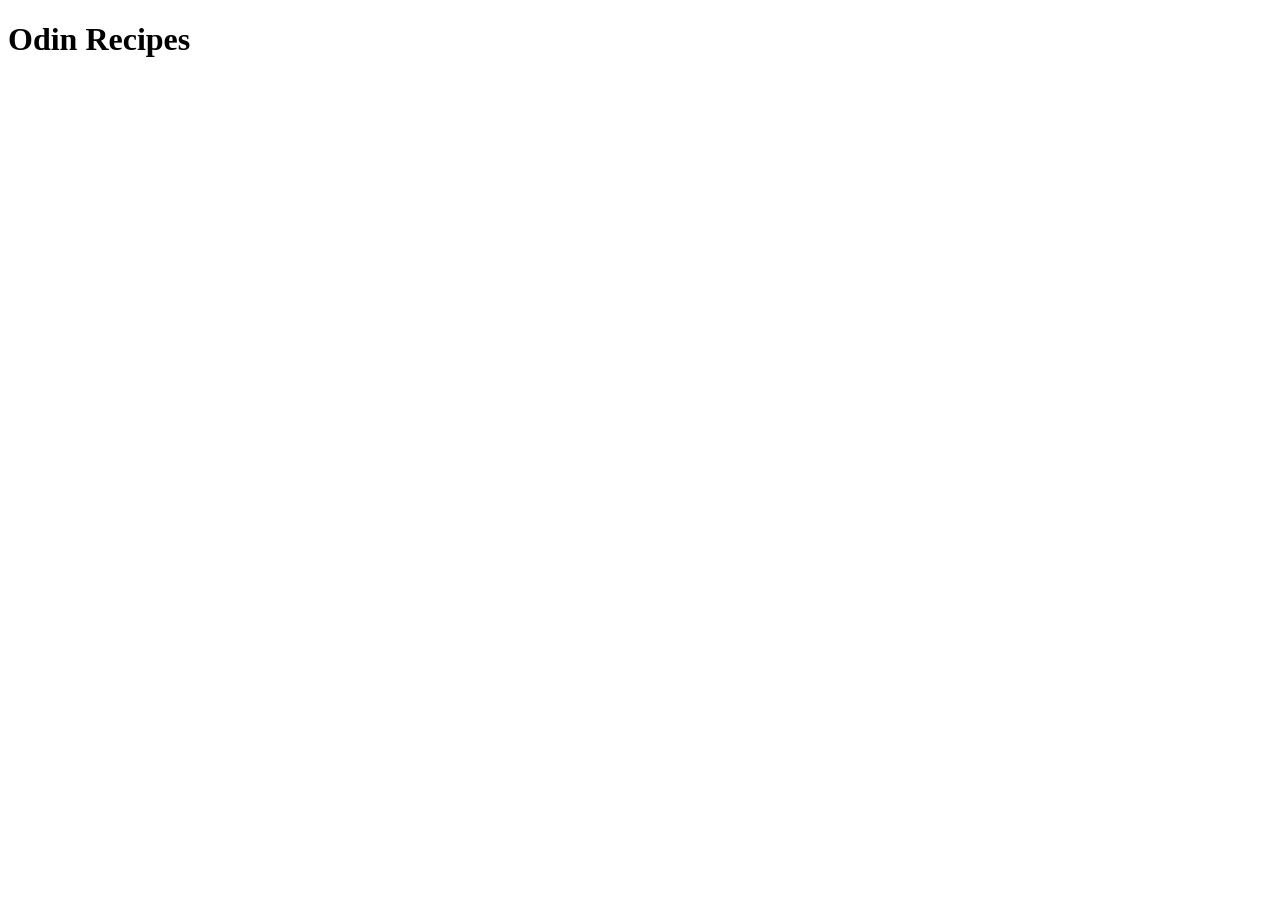
==== index.html @ 03181227 "Add initial structure" ====
<!DOCTYPE html>
<html lang="en">
<head>
    <meta charset="UTF-8">
    <meta name="viewport" content="width=device-width, initial-scale=1.0">
    <title>Odin Recipes</title>
</head>
<body>
    <h1>Odin Recipes</h1>
</body>
</html>
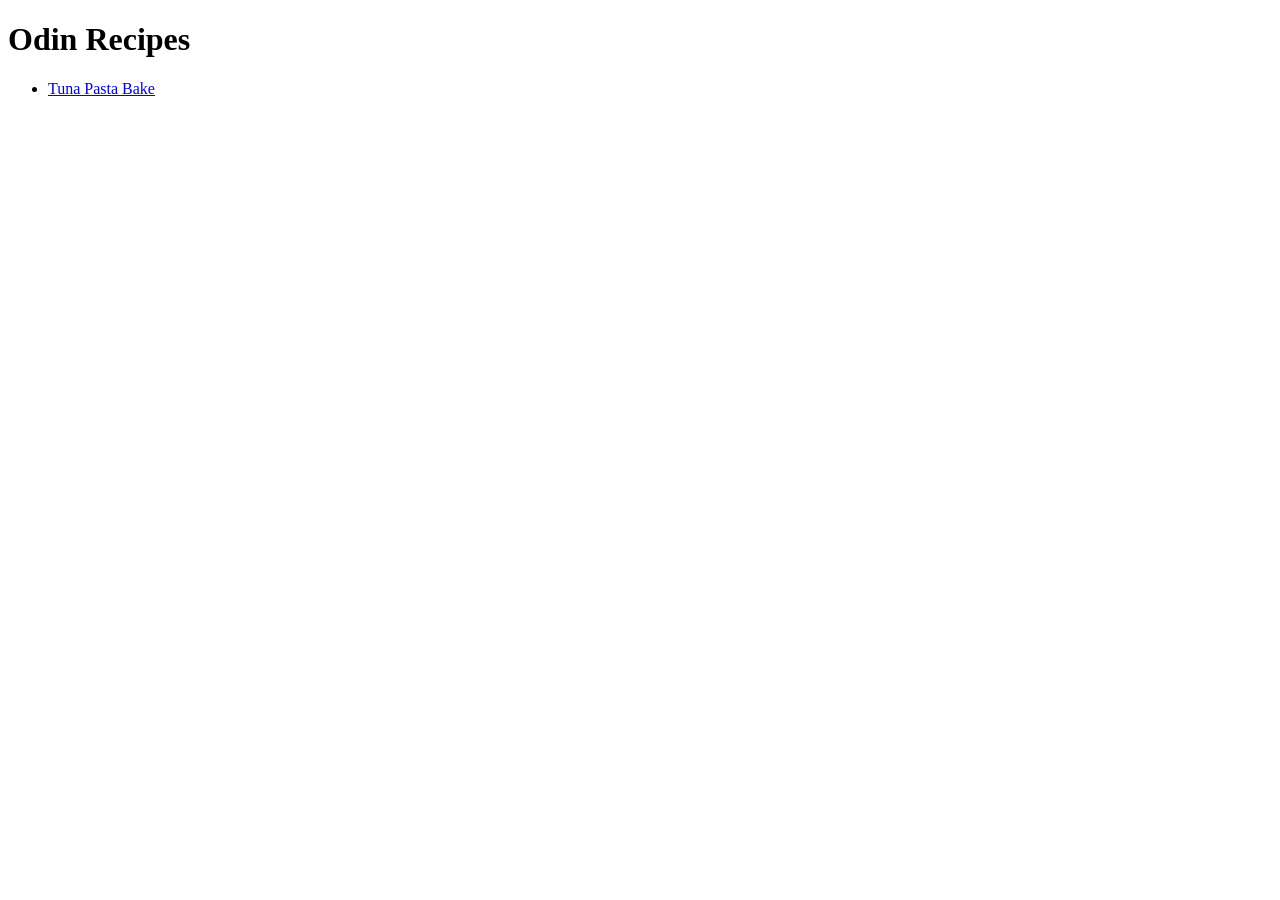
==== commit 80ac9e58: "Add tuna pasta bake recipe page content" ====
--- a/index.html
+++ b/index.html
@@ -7,5 +7,8 @@
 </head>
 <body>
     <h1>Odin Recipes</h1>
+    <ul>
+        <li><a href="./recipes/tuna-pasta-bake.html" target="_blank" rel="noopener noreferrer">Tuna Pasta Bake</a></li>
+    </ul>
 </body>
 </html>
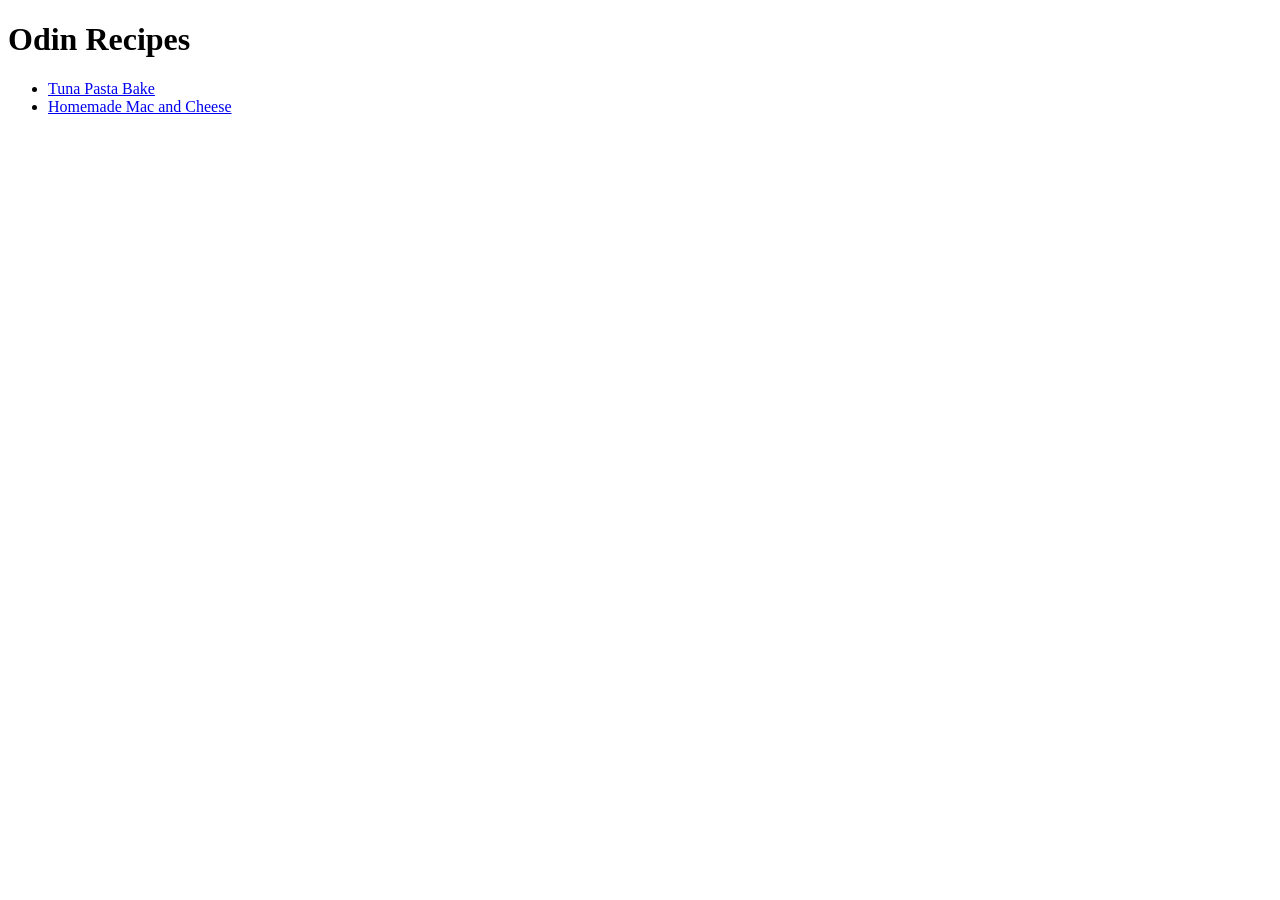
==== commit 3a70ff60: "Add mac and cheese recipe page content" ====
--- a/index.html
+++ b/index.html
@@ -9,6 +9,7 @@
     <h1>Odin Recipes</h1>
     <ul>
         <li><a href="./recipes/tuna-pasta-bake.html" target="_blank" rel="noopener noreferrer">Tuna Pasta Bake</a></li>
+        <li><a href="./recipes/mac-and-cheese.html" target="_blank" rel="noopener noreferrer">Homemade Mac and Cheese</a></li>
     </ul>
 </body>
 </html>
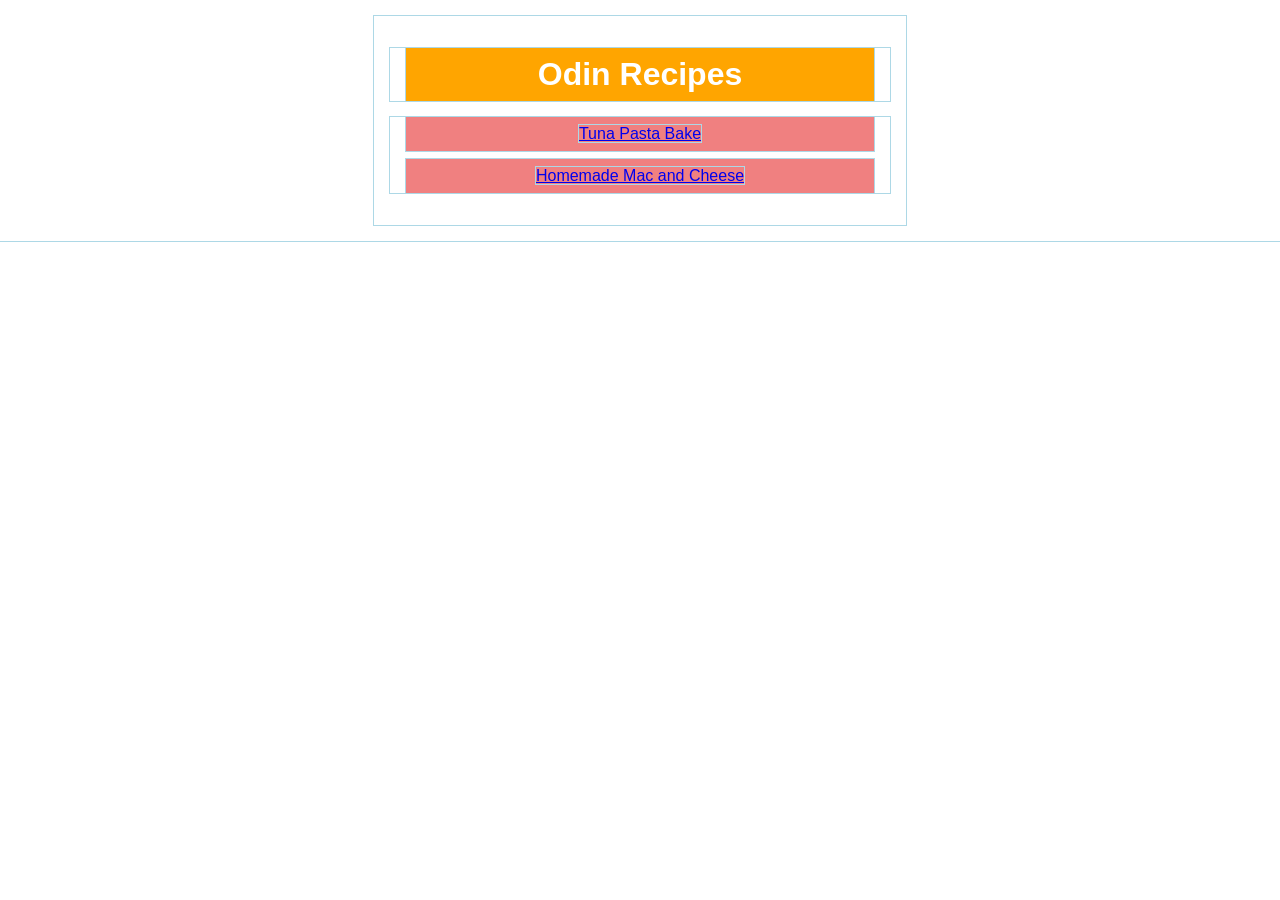
==== commit 4d686c2a: "Style Odin Recipes homepage" ====
--- a/index.html
+++ b/index.html
@@ -3,13 +3,14 @@
 <head>
     <meta charset="UTF-8">
     <meta name="viewport" content="width=device-width, initial-scale=1.0">
+    <link rel="stylesheet" href="style.css">
     <title>Odin Recipes</title>
 </head>
 <body>
-    <h1>Odin Recipes</h1>
-    <ul>
-        <li><a href="./recipes/tuna-pasta-bake.html" target="_blank" rel="noopener noreferrer">Tuna Pasta Bake</a></li>
-        <li><a href="./recipes/mac-and-cheese.html" target="_blank" rel="noopener noreferrer">Homemade Mac and Cheese</a></li>
-    </ul>
+    <div class="title"><h1>Odin Recipes</h1></div>
+    <div class="menu"><ul>
+        <li class="menu-item"><a href="./recipes/tuna-pasta-bake.html" target="_blank" rel="noopener noreferrer">Tuna Pasta Bake</a></li>
+        <li class="menu-item"><a href="./recipes/mac-and-cheese.html" target="_blank" rel="noopener noreferrer">Homemade Mac and Cheese</a></li>
+    </ul></div>
 </body>
 </html>
--- a/style.css
+++ b/style.css
@@ -0,0 +1,38 @@
+* {
+    font-family: Arial, Helvetica, sans-serif;
+    outline: 1px solid lightblue;
+}
+body{
+    width: 500px;
+    margin: 16px auto;
+    padding: 16px;
+}
+
+h1 {
+    font-weight: 800;
+    color: white;
+    background-color: orange;
+    text-align: center;
+    padding: 8px;
+    margin: 16px;
+}
+
+.title {
+    
+}
+
+ul {
+    padding: 0;
+}
+
+li {
+    list-style-type: none;
+    padding: 8px;
+    margin: 8px 16px;
+    color: white;
+    text-align: center;
+}
+
+.menu-item {
+    background-color: lightcoral;
+}
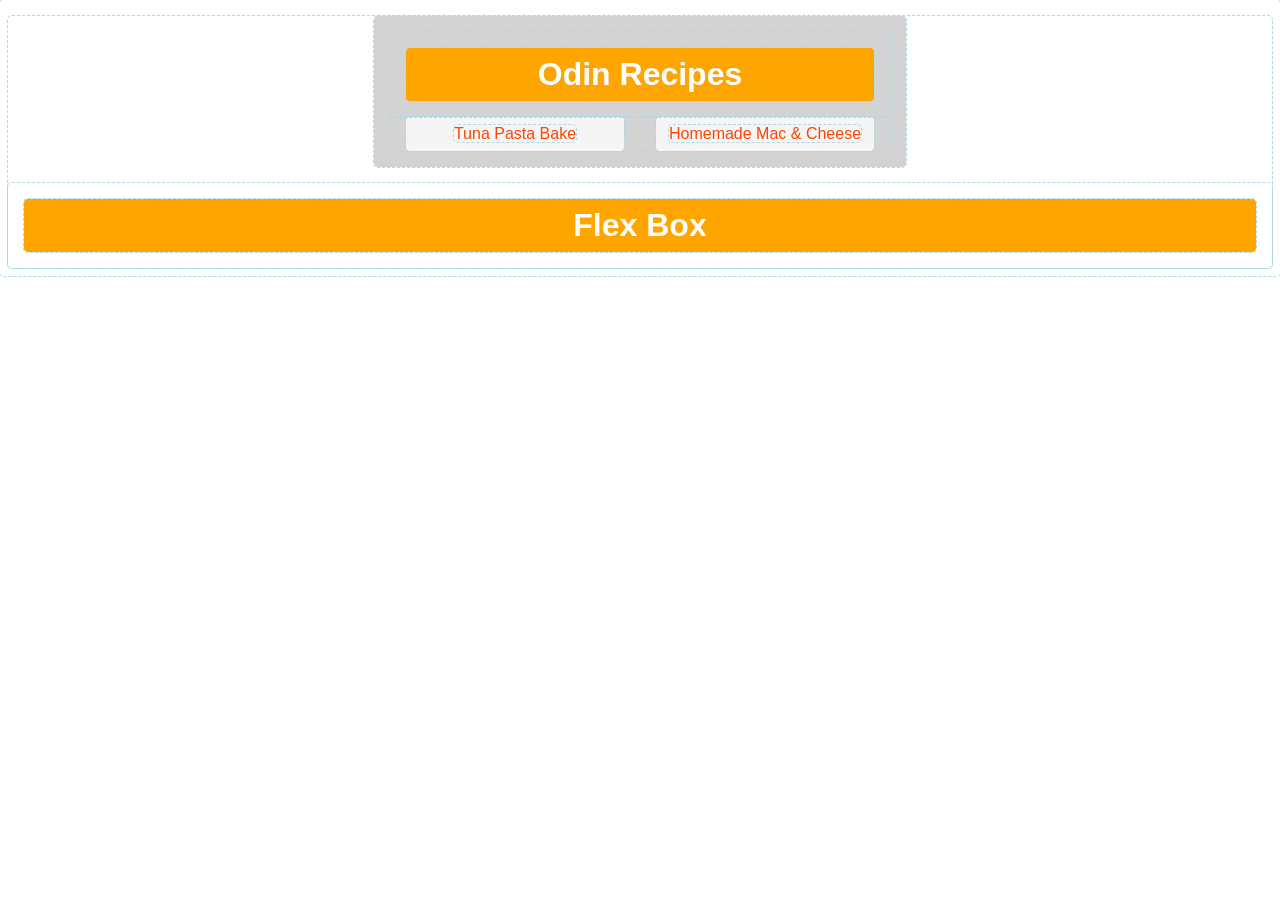
==== commit 21839fb4: "Implement flexbox to landing page" ====
--- a/index.html
+++ b/index.html
@@ -7,10 +7,20 @@
     <title>Odin Recipes</title>
 </head>
 <body>
-    <div class="title"><h1>Odin Recipes</h1></div>
-    <div class="menu"><ul>
-        <li class="menu-item"><a href="./recipes/tuna-pasta-bake.html" target="_blank" rel="noopener noreferrer">Tuna Pasta Bake</a></li>
-        <li class="menu-item"><a href="./recipes/mac-and-cheese.html" target="_blank" rel="noopener noreferrer">Homemade Mac and Cheese</a></li>
-    </ul></div>
+    <div class="recipe-card">
+        <div class="title"><h1>Odin Recipes</h1></div>
+
+        <div class="menu">
+            <div class="menu-item">
+                <a href="./recipes/tuna-pasta-bake.html" target="_blank" rel="noopener noreferrer">Tuna Pasta Bake</a>
+            </div>
+            <div class="menu-item">
+                <a href="./recipes/mac-and-cheese.html" target="_blank" rel="noopener noreferrer">Homemade Mac & Cheese</a>
+            </div>
+        </div>
+    </div>
+
+    <div class="title"><h1>Flex Box</h1></div>
+
 </body>
 </html>
--- a/style.css
+++ b/style.css
@@ -1,11 +1,29 @@
 * {
     font-family: Arial, Helvetica, sans-serif;
-    outline: 1px solid lightblue;
+    outline: 1px dashed lightblue;
+    border-radius: 4px;
 }
-body{
+
+a {
+    color: orangered;
+    text-decoration: none;
+}
+
+li {
+    list-style-type: none;
+}
+
+body {
+    /* width: 500px; */
+    /* margin: 16px auto; */
+    /* padding: 16px; */
+}
+
+.recipe-card {
     width: 500px;
     margin: 16px auto;
     padding: 16px;
+    background-color: lightgray;
 }
 
 h1 {
@@ -18,21 +36,35 @@
 }
 
 .title {
-    
+    display: flex;
 }
 
-ul {
-    padding: 0;
+.title h1 {
+    flex: 1;
 }
 
-li {
-    list-style-type: none;
-    padding: 8px;
-    margin: 8px 16px;
-    color: white;
+.menu .title {
+    display: block;
+    padding: 6px;
+    border: 1px solid orange;
+    margin: 8px auto;
+    font-weight: 700;
+    color: orange;
+}
+
+.menu {
+    display: flex;
     text-align: center;
 }
 
 .menu-item {
-    background-color: lightcoral;
+    flex: 1;
+    padding: 8px;
+    margin: 0 16px;
+    color: orange;
+    background-color: whitesmoke;
+}
+
+.flex {
+    display: flex;
 }
